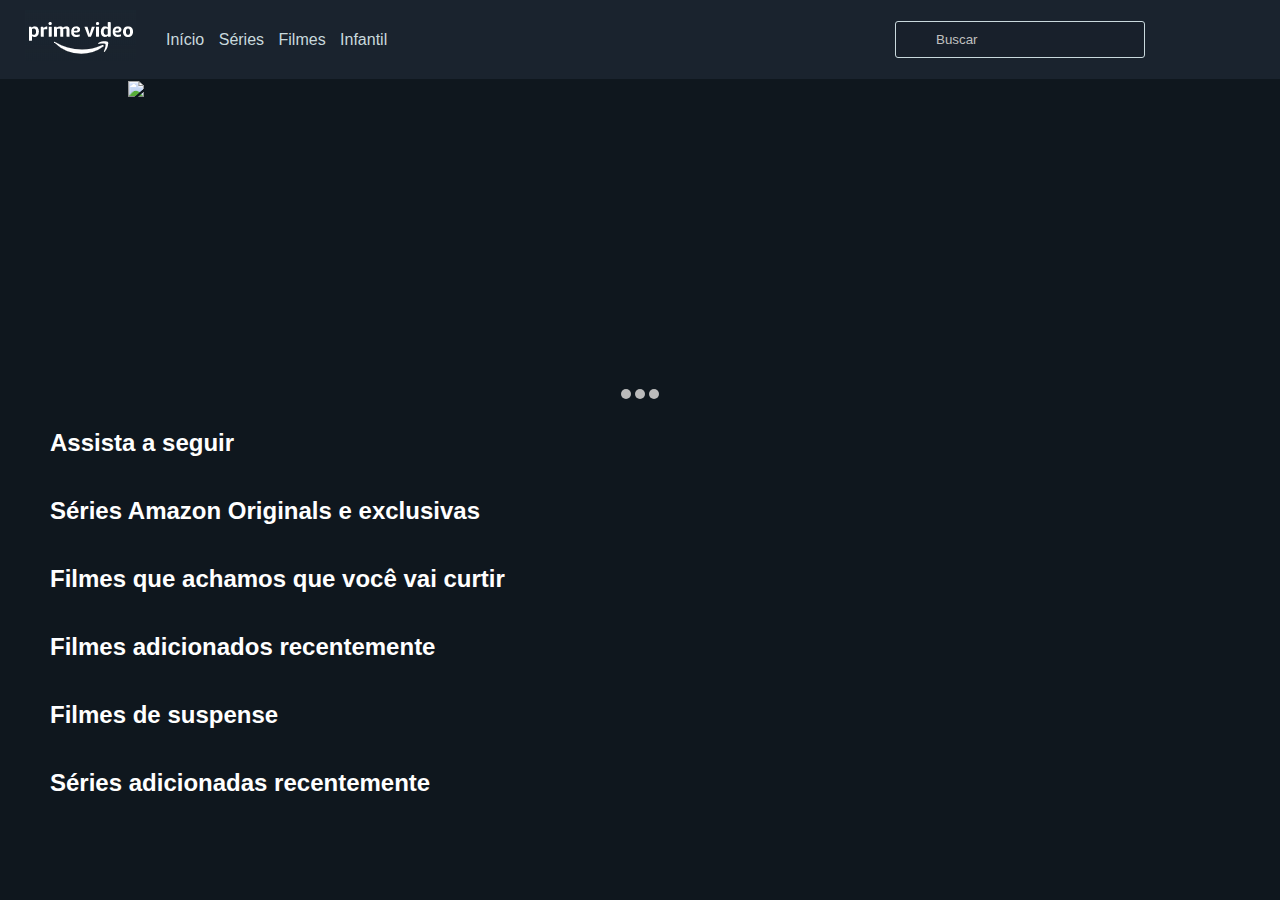
==== index.html @ 921a3aa9 "add changes of index" ====
<!DOCTYPE html>
<html Lang="PT-br">
    <head>
        <meta charset="UTF-8">
        <meta name="viewport" content="width=device-width, initial-scale=1.0">
        <title>Challenge1</title>
        <link rel="stylesheet" href="style.css">
        <script src="https://kit.fontawesome.com/b775c270a3.js" crossorigin="anonymous"></script>
    </head>
    <body>
        <header class="navbar">
            <div class="navbar__logo">
                <h1><img src="./assets/prime-brand.png" alt="Amazon-prime-brand"></h1>
            </div>
            <nav class="navbar__menu">
                <ul>
                    <li class="navbar__menu__items"><a class ="navbar__menu--route" href="index.html"> Início</a></li>
                    <li class="navbar__menu__items"><a class ="navbar__menu--route" href="./series/series.html">Séries</a></li>
                    <li class="navbar__menu__items"><a class ="navbar__menu--route" href="./movies/movies.html">Filmes</a></li>
                    <li class="navbar__menu__items"><a class ="navbar__menu--route" href="./childish/childish.html">Infantil</a></li>
                </ul>
            </nav>
            <div class="navbar__search">
                <input id="search-input" class="navbar__search__input" type="search" placeholder="Buscar">
                <i class="fas fa-search navbar__search__icon"></i>
            </div>
            <div class="navbar__user">
                <i class="far fa-user " ></i>
                <i class="fas fa-caret-down"></i>
            </div>
        </header>
        <section class="carousel">
            <div id="slideshow"></div>
            <div class="next" onclick="plusSlides(1)"><i class="fas fa-angle-right"></i></div>
            <div class="prev" onclick="plusSlides(-1)"> <i class="fas fa-angle-left"></i></div>
        </section>
        <div class="carousel__pointer">
            <span class="carousel__pointer--dot" onclick="currentSlide(1)"></span> 
            <span class="carousel__pointer--dot" onclick="currentSlide(2)"></span> 
            <span class="carousel__pointer--dot" onclick="currentSlide(3)"></span>
        </div>

        <section class="row">
            <h2 class="content content__title">Assista a seguir</h2>
            <section id ="coming-up" class="content content__list">
            </section>
            <div class="next" onclick="scrollNext('coming-up')"><i class="fas fa-angle-right"></i></div>
            <div class="prev" onclick="scrollPrev('coming-up')"> <i class="fas fa-angle-left"></i></div>
        </section>

        <section class="row">
            <h2 class="content content__title">Séries Amazon Originals e exclusivas</h2>
            <section id= "amazon-originals" class="content content__list">
            </section>
            <div class="next" onclick="scrollPrev('amazon-originals')"><i class="fas fa-angle-right"></i></div>
            <div class="prev" onclick="scrollPrev('amazon-originals')"> <i class="fas fa-angle-left"></i></div>
        </section>

        <section class="row">
            <h2 class="content content__title">Filmes que achamos que você vai curtir</h2>
            <section id="movies-like" class="content content__list">
            </section>
            <div class="next" onclick=""><i class="fas fa-angle-right"></i></div>
            <div class="prev" onclick=""> <i class="fas fa-angle-left"></i></div>
        </section>

        <section class="row">
            <h2 class="content content__title">Filmes adicionados recentemente</h2>
            <section id= "movies-added" class="content content__list">
            </section>
            <div class="next" onclick=""><i class="fas fa-angle-right"></i></div>
            <div class="prev" onclick=""> <i class="fas fa-angle-left"></i></div>
        </section>

        <section class="row">
            <h2 class="content content__title">Filmes de suspense</h2>
            <section id= "thriller-movie" class="content content__list">
            </section>
            <div class="next" onclick=""><i class="fas fa-angle-right"></i></div>
            <div class="prev" onclick=""> <i class="fas fa-angle-left"></i></div>
        </section>

        <section class="row">
            <h2 class="content content__title">Séries adicionadas recentemente</h2>
            <section id = "series-added" class="content content__list">
            </section>
            <div class="next" onclick=""><i class="fas fa-angle-right"></i></div>
            <div class="prev" onclick=""> <i class="fas fa-angle-left"></i></div>
        </section>
        
        <script src="urlsCarousel.js"></script>
        <script src="api.js"></script> 
        <script src="index.js"></script>
    </body>
</html>



<!--
                <div class="next" ><i class="fas fa-angle-right"></i></div>
                <div class="prev" ><i class="fas fa-angle-left"></i></div>   -->
---- style.css ----
*{
    padding: 0px;
    margin: 0px;
    box-sizing: border-box;
}

body{
    min-height: 100vh;
    background-color: #0f171e;
    font-family: Arial, sans-serif;
}

.navbar{
    width: 100%;
    min-height: 70px;
    background-color: #1a232e;
    display: flex;
    justify-content: space-around;
    align-items: center;
    padding: 10px 25px;
    z-index:2;
}

.navbar__menu{
    flex: 1;
    text-align: left;
    margin-left: 25px;
}

.navbar__menu__items{
    list-style: none;
    display: inline-block; 
    padding: 5px;         
}

.navbar__menu--route{
    color: #c9d9dd;
    text-decoration: none;
}

.navbar__menu__items:hover{
    border-bottom: 1px solid #ffff;
}

.navbar__search{
    position: relative;
    margin-right: 30px;
}

.navbar__search__input{
    width: 250px;
    border:none;
    outline: none;
    padding: 10px;
    padding-left: 40px;
    border: 1px solid #c9d9dd;
    color: #ffff;
    border-radius: 3px;
    background-color: #18202b;
    position: relative;
}

.navbar__search__input::placeholder{
    color: #c0c0c0;;
}

.navbar__search__icon{
    color:#e6e6e6;
    position: absolute;
    left: 0;
    top: 10px;
    padding: 0px 0px 0px 10px;
}

.navbar__user{
    width: 50px;
    height: 20px;
    font-size: 20px;
    color: #bbbdc0;
    margin-right: 30px;
}

.next, .prev{
    position: absolute;
    top: 0;
    bottom: 0;
    display: flex;
    align-items: center;
    font-size: 30px;
    padding: 0px 10px 0px 10px;
    color: #ffff;
    cursor: pointer;
}
.next{
    right: 0;
}


.carousel{
    width: 100%;
    height: 300px;
    position: relative;
    overflow: hidden;
}

.carousel__slideshow{
    width: 100%;
    position: relative;
}
.carousel__slideshow__img{
    display: none;
   
}
.carousel__img{
    width:100%;
    vertical-align: middle;
   
}

.carousel__pointer{
    display: flex;
    align-items:flex-end;
    justify-content:center;
    padding: 10px;
}

.carousel__pointer--dot{
    cursor: pointer;
    height: 10px;
    width: 10px;
    margin: 0 2px;
    background-color: #bbb;
    border-radius: 50%;
    display: inline-block;
    
  }

.carousel__pointer--active{
    background-color: #717171;
}

.row{
    width: 100%;
    position: relative;
}

.content{
    padding: 20px 0px 0px 50px; 
}
.content__title{
    
    color: #ffff;
}
.content__list{
    padding: 20px 0px 0px 50px; 
    position: relative;
    display: flex;
    width: 100%;
    /*overflow-x: scroll;*/
  
}

.content__list__carousel{
    list-style: none;
    display: flex;
}

.content__list__carousel__folder{
    width: 283px;
    height: 160px;
    border-radius: 5px;
    margin: 5px 10px 10px 0px;
    flex: 1;
    background-color: black;
}

.img__folder{
    width: 100%;
    height: 100%;
    border-radius: 5px;
}

.scroll__next{
    transform: translate3d(-1200px,0,0);
    animation-duration: 6s;
}
.scroll__prev{
    transform: translate3d(0,200px,0);
    animation-duration: 6s;
}



.content__list__carousel__folder:hover{

}


@media (max-width: 767px) {
   
   
}     

@media (min-width: 768px) and (max-width: 979px) {
    
    
}

@media(min-width: 980px) {
    #slideshow{
        display: flex;
        justify-content: center;
        height: 300px;
    }
    .carousel__slideshow{
        width: 80%;
    }
}
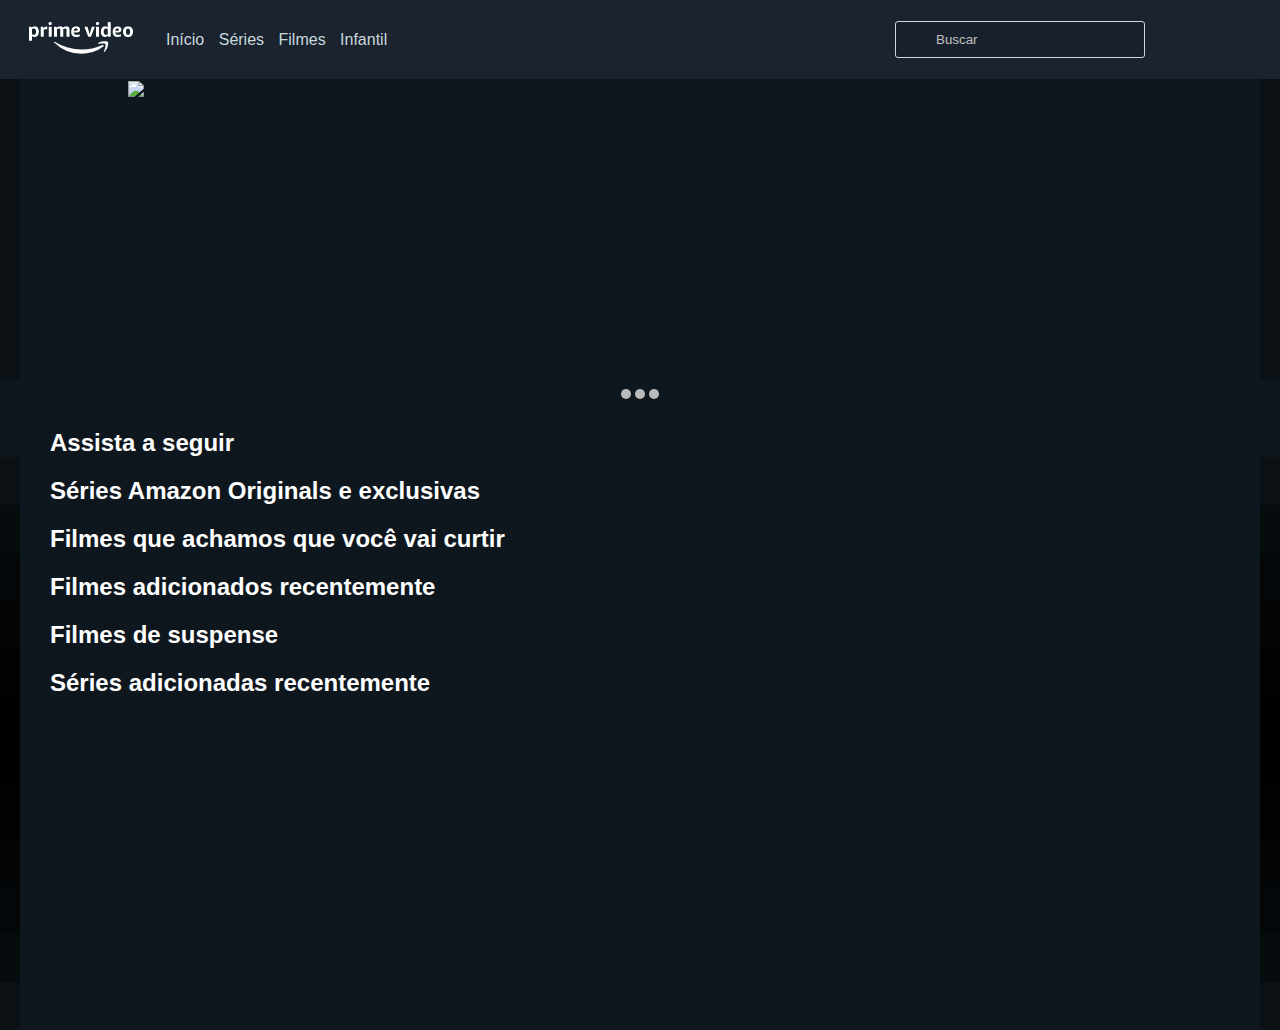
==== commit dcc4a7ea: "changes to the structure of all pages" ====
--- a/index.html
+++ b/index.html
@@ -3,7 +3,7 @@
     <head>
         <meta charset="UTF-8">
         <meta name="viewport" content="width=device-width, initial-scale=1.0">
-        <title>Challenge1</title>
+        <title>Challenge</title>
         <link rel="stylesheet" href="style.css">
         <script src="https://kit.fontawesome.com/b775c270a3.js" crossorigin="anonymous"></script>
     </head>
@@ -40,52 +40,49 @@
             <span class="carousel__pointer--dot" onclick="currentSlide(3)"></span>
         </div>
 
-        <section class="row">
-            <h2 class="content content__title">Assista a seguir</h2>
+        <h2 class="title">Assista a seguir</h2>
+        <section class="row"> 
             <section id ="coming-up" class="content content__list">
             </section>
             <div class="next" onclick="scrollNext('coming-up')"><i class="fas fa-angle-right"></i></div>
             <div class="prev" onclick="scrollPrev('coming-up')"> <i class="fas fa-angle-left"></i></div>
         </section>
 
+       
+        <h2 class="content title">Séries Amazon Originals e exclusivas</h2>
         <section class="row">
-            <h2 class="content content__title">Séries Amazon Originals e exclusivas</h2>
             <section id= "amazon-originals" class="content content__list">
             </section>
-            <div class="next" onclick="scrollPrev('amazon-originals')"><i class="fas fa-angle-right"></i></div>
+            <div class="next" onclick="scrollNext('amazon-originals')"><i class="fas fa-angle-right"></i></div>
             <div class="prev" onclick="scrollPrev('amazon-originals')"> <i class="fas fa-angle-left"></i></div>
         </section>
-
+        <h2 class="title">Filmes que achamos que você vai curtir</h2>
         <section class="row">
-            <h2 class="content content__title">Filmes que achamos que você vai curtir</h2>
             <section id="movies-like" class="content content__list">
             </section>
-            <div class="next" onclick=""><i class="fas fa-angle-right"></i></div>
-            <div class="prev" onclick=""> <i class="fas fa-angle-left"></i></div>
+            <div class="next" onclick="scrollPrev()"><i class="fas fa-angle-right"></i></div>
+            <div class="prev" onclick="scrollPrev()"> <i class="fas fa-angle-left"></i></div>
         </section>
-
+        <h2 class="title">Filmes adicionados recentemente</h2>
         <section class="row">
-            <h2 class="content content__title">Filmes adicionados recentemente</h2>
             <section id= "movies-added" class="content content__list">
             </section>
-            <div class="next" onclick=""><i class="fas fa-angle-right"></i></div>
-            <div class="prev" onclick=""> <i class="fas fa-angle-left"></i></div>
+            <div class="next" onclick="scrollPrev()"><i class="fas fa-angle-right"></i></div>
+            <div class="prev" onclick="scrollPrev()"> <i class="fas fa-angle-left"></i></div>
         </section>
-
+        <h2 class="title">Filmes de suspense</h2>
         <section class="row">
-            <h2 class="content content__title">Filmes de suspense</h2>
             <section id= "thriller-movie" class="content content__list">
             </section>
-            <div class="next" onclick=""><i class="fas fa-angle-right"></i></div>
-            <div class="prev" onclick=""> <i class="fas fa-angle-left"></i></div>
+            <div class="next" onclick="scrollPrev()"><i class="fas fa-angle-right"></i></div>
+            <div class="prev" onclick="scrollPrev()"> <i class="fas fa-angle-left"></i></div>
         </section>
-
+        <h2 class="title">Séries adicionadas recentemente</h2>
         <section class="row">
-            <h2 class="content content__title">Séries adicionadas recentemente</h2>
             <section id = "series-added" class="content content__list">
             </section>
-            <div class="next" onclick=""><i class="fas fa-angle-right"></i></div>
-            <div class="prev" onclick=""> <i class="fas fa-angle-left"></i></div>
+            <div class="next" onclick="scrollPrev()"><i class="fas fa-angle-right"></i></div>
+            <div class="prev" onclick="scrollPrev()"> <i class="fas fa-angle-left"></i></div>
         </section>
         
         <script src="urlsCarousel.js"></script>
--- a/style.css
+++ b/style.css
@@ -81,6 +81,9 @@
 }
 
 .next, .prev{
+    height: 333px;
+    background-color: black;
+    opacity: 0.3;
     position: absolute;
     top: 0;
     bottom: 0;
@@ -90,6 +93,7 @@
     padding: 0px 10px 0px 10px;
     color: #ffff;
     cursor: pointer;
+
 }
 .next{
     right: 0;
@@ -138,57 +142,44 @@
 .carousel__pointer--active{
     background-color: #717171;
 }
-
+.title{
+    padding: 20px 0px 0px 50px; 
+    color: #ffff;
+}
 .row{
     width: 100%;
     position: relative;
 }
 
-.content{
-    padding: 20px 0px 0px 50px; 
-}
-.content__title{
-    
-    color: #ffff;
-}
+
+
 .content__list{
-    padding: 20px 0px 0px 50px; 
-    position: relative;
-    display: flex;
-    width: 100%;
-    /*overflow-x: scroll;*/
-  
+    padding: 0px 0px 0px 50px; 
+    position: relative;
+    display: flex;
+    width: 100%; 
 }
 
 .content__list__carousel{
     list-style: none;
     display: flex;
+    overflow-x: scroll;
+    white-space: nowrap;
 }
 
 .content__list__carousel__folder{
-    width: 283px;
-    height: 160px;
+    min-width: 220px;
+    height: auto;
     border-radius: 5px;
     margin: 5px 10px 10px 0px;
-    flex: 1;
     background-color: black;
 }
 
 .img__folder{
-    width: 100%;
     height: 100%;
+    width: 220px;
     border-radius: 5px;
 }
-
-.scroll__next{
-    transform: translate3d(-1200px,0,0);
-    animation-duration: 6s;
-}
-.scroll__prev{
-    transform: translate3d(0,200px,0);
-    animation-duration: 6s;
-}
-
 
 
 .content__list__carousel__folder:hover{
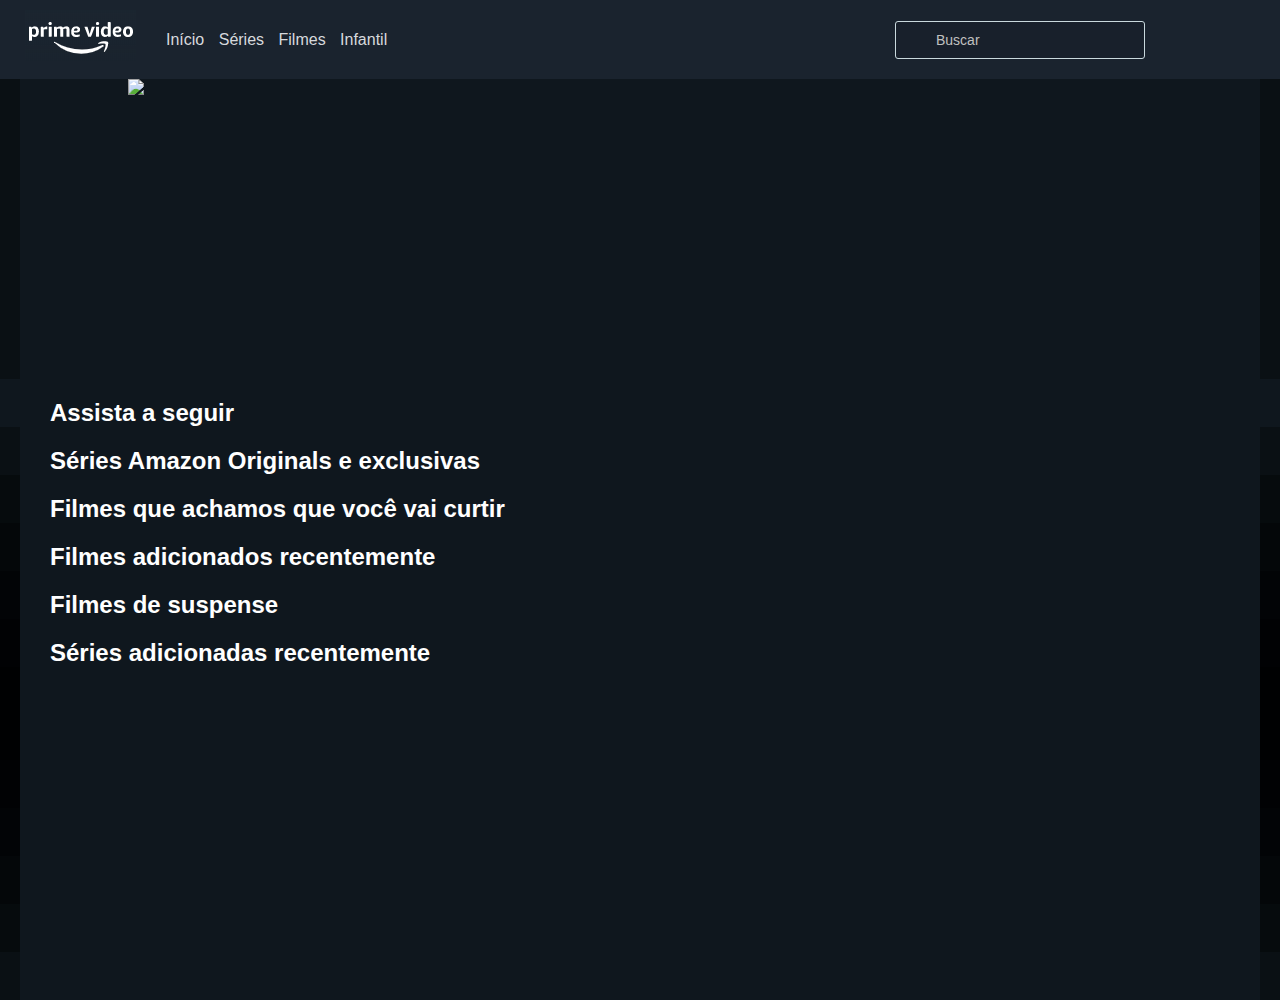
==== commit 266e50ba: "fix css" ====
--- a/index.html
+++ b/index.html
@@ -25,20 +25,25 @@
                 <i class="fas fa-search navbar__search__icon"></i>
             </div>
             <div class="navbar__user">
-                <i class="far fa-user " ></i>
+                <i class="far fa-user" ></i>
                 <i class="fas fa-caret-down"></i>
+                <div hidden id ="nav-user-info" class="navbar__user__info">
+                    <ul>
+                        <li>Sua Lista</li>
+                        <li>Conta e configurações/li>
+                        <li>Assita onde quiser</li>
+                        <li>Ajuda</li>
+                        <li>Não é Tayrone? Sair</li>
+                    </ul>
+                </div>
             </div>
         </header>
+
         <section class="carousel">
             <div id="slideshow"></div>
             <div class="next" onclick="plusSlides(1)"><i class="fas fa-angle-right"></i></div>
             <div class="prev" onclick="plusSlides(-1)"> <i class="fas fa-angle-left"></i></div>
         </section>
-        <div class="carousel__pointer">
-            <span class="carousel__pointer--dot" onclick="currentSlide(1)"></span> 
-            <span class="carousel__pointer--dot" onclick="currentSlide(2)"></span> 
-            <span class="carousel__pointer--dot" onclick="currentSlide(3)"></span>
-        </div>
 
         <h2 class="title">Assista a seguir</h2>
         <section class="row"> 
@@ -47,8 +52,6 @@
             <div class="next" onclick="scrollNext('coming-up')"><i class="fas fa-angle-right"></i></div>
             <div class="prev" onclick="scrollPrev('coming-up')"> <i class="fas fa-angle-left"></i></div>
         </section>
-
-       
         <h2 class="content title">Séries Amazon Originals e exclusivas</h2>
         <section class="row">
             <section id= "amazon-originals" class="content content__list">
@@ -60,29 +63,29 @@
         <section class="row">
             <section id="movies-like" class="content content__list">
             </section>
-            <div class="next" onclick="scrollPrev()"><i class="fas fa-angle-right"></i></div>
-            <div class="prev" onclick="scrollPrev()"> <i class="fas fa-angle-left"></i></div>
+            <div class="next" onclick="scrollNext('movies-like')"><i class="fas fa-angle-right"></i></div>
+            <div class="prev" onclick="scrollPrev('movies-like')"> <i class="fas fa-angle-left"></i></div>
         </section>
         <h2 class="title">Filmes adicionados recentemente</h2>
         <section class="row">
             <section id= "movies-added" class="content content__list">
             </section>
-            <div class="next" onclick="scrollPrev()"><i class="fas fa-angle-right"></i></div>
-            <div class="prev" onclick="scrollPrev()"> <i class="fas fa-angle-left"></i></div>
+            <div class="next" onclick="scrollNext('movies-added')"><i class="fas fa-angle-right"></i></div>
+            <div class="prev" onclick="scrollPrev('movies-added')"> <i class="fas fa-angle-left"></i></div>
         </section>
         <h2 class="title">Filmes de suspense</h2>
         <section class="row">
             <section id= "thriller-movie" class="content content__list">
             </section>
-            <div class="next" onclick="scrollPrev()"><i class="fas fa-angle-right"></i></div>
-            <div class="prev" onclick="scrollPrev()"> <i class="fas fa-angle-left"></i></div>
+            <div class="next" onclick="scrollNext('thriller-movie')"><i class="fas fa-angle-right"></i></div>
+            <div class="prev" onclick="scrollPrev('thriller-movie')"> <i class="fas fa-angle-left"></i></div>
         </section>
         <h2 class="title">Séries adicionadas recentemente</h2>
         <section class="row">
             <section id = "series-added" class="content content__list">
             </section>
-            <div class="next" onclick="scrollPrev()"><i class="fas fa-angle-right"></i></div>
-            <div class="prev" onclick="scrollPrev()"> <i class="fas fa-angle-left"></i></div>
+            <div class="next" onclick="scrollNext('series-added')"><i class="fas fa-angle-right"></i></div>
+            <div class="prev" onclick="scrollPrev('series-added')"> <i class="fas fa-angle-left"></i></div>
         </section>
         
         <script src="urlsCarousel.js"></script>
@@ -92,8 +95,14 @@
 </html>
 
 
-
 <!--
-                <div class="next" ><i class="fas fa-angle-right"></i></div>
-                <div class="prev" ><i class="fas fa-angle-left"></i></div>   -->
-                +    <div class="next" onclick="plusSlides(1)"><i class="fas fa-angle-right"></i></div>
+            <div class="prev" onclick="plusSlides(-1)"> <i class="fas fa-angle-left"></i></div>
+       
+            <div class="carousel__pointer">
+                <span class="carousel__pointer--dot" onclick="currentSlide(1)"></span> 
+                <span class="carousel__pointer--dot" onclick="currentSlide(2)"></span> 
+                <span class="carousel__pointer--dot" onclick="currentSlide(3)"></span>
+            </div>
+        </section>
+-->--- a/style.css
+++ b/style.css
@@ -19,6 +19,7 @@
     align-items: center;
     padding: 10px 25px;
     z-index:2;
+  
 }
 
 .navbar__menu{
@@ -34,7 +35,7 @@
 }
 
 .navbar__menu--route{
-    color: #c9d9dd;
+    color: #d7d9dd;
     text-decoration: none;
 }
 
@@ -58,6 +59,7 @@
     border-radius: 3px;
     background-color: #18202b;
     position: relative;
+    font-size: 14px;
 }
 
 .navbar__search__input::placeholder{
@@ -79,46 +81,24 @@
     color: #bbbdc0;
     margin-right: 30px;
 }
-
-.next, .prev{
-    height: 333px;
-    background-color: black;
-    opacity: 0.3;
-    position: absolute;
-    top: 0;
-    bottom: 0;
-    display: flex;
-    align-items: center;
-    font-size: 30px;
-    padding: 0px 10px 0px 10px;
-    color: #ffff;
-    cursor: pointer;
-
-}
-.next{
-    right: 0;
-}
-
+.navbar__user__info{
+    position: relative;
+}
 
 .carousel{
     width: 100%;
     height: 300px;
-    position: relative;
     overflow: hidden;
-}
-
-.carousel__slideshow{
-    width: 100%;
-    position: relative;
-}
+    position: relative;
+}
+
 .carousel__slideshow__img{
     display: none;
-   
-}
+}
+
 .carousel__img{
-    width:100%;
-    vertical-align: middle;
-   
+   width: 100%;
+   max-height: 300px;
 }
 
 .carousel__pointer{
@@ -142,17 +122,39 @@
 .carousel__pointer--active{
     background-color: #717171;
 }
+
+
+.next, .prev{
+    height: 333px;
+    background-color: black;
+    opacity: 0.3;
+    position: absolute;
+    top: 0;
+    bottom: 0;
+    display: flex;
+    align-items: center;
+    font-size: 30px;
+    padding: 0px 10px 0px 10px;
+    color: #ffff;
+    cursor: pointer;
+
+}
+.next{
+    right: 0;
+}
+
+
 .title{
     padding: 20px 0px 0px 50px; 
     color: #ffff;
-}
+    transition: 0.5s;
+}
+
 .row{
     width: 100%;
     position: relative;
 }
 
-
-
 .content__list{
     padding: 0px 0px 0px 50px; 
     position: relative;
@@ -163,7 +165,7 @@
 .content__list__carousel{
     list-style: none;
     display: flex;
-    overflow-x: scroll;
+    overflow-x: hidden;
     white-space: nowrap;
 }
 
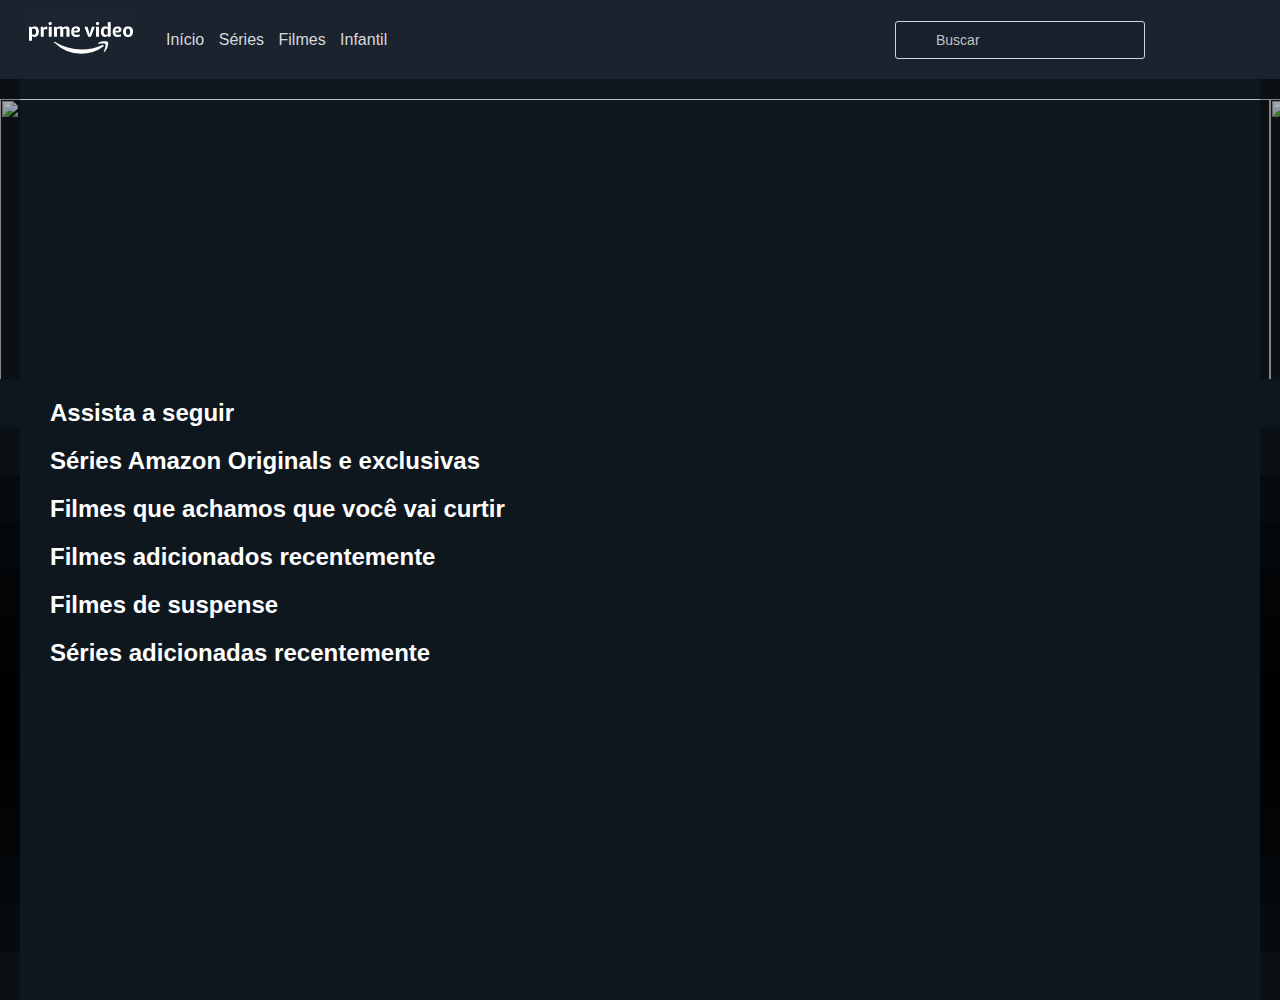
==== commit 662d91b2: "added dynamic carousel to all pages" ====
--- a/index.html
+++ b/index.html
@@ -9,10 +9,11 @@
     </head>
     <body>
         <header class="navbar">
-            <div class="navbar__logo">
-                <h1><img src="./assets/prime-brand.png" alt="Amazon-prime-brand"></h1>
+            <div class="navbar__brand">
+                <h1><img class="navbar__brand__img" src="./assets/prime-brand.png" alt="Amazon-prime-brand"></h1>
             </div>
-            <nav class="navbar__menu">
+            <a id="routes-icon" class="navbar__mobile" onclick="openSidebar()"> <i class="fas fa-align-justify fa-2x"></i></a>
+            <nav class="navbar__menu" hidden>
                 <ul>
                     <li class="navbar__menu__items"><a class ="navbar__menu--route" href="index.html"> Início</a></li>
                     <li class="navbar__menu__items"><a class ="navbar__menu--route" href="./series/series.html">Séries</a></li>
@@ -27,22 +28,24 @@
             <div class="navbar__user">
                 <i class="far fa-user" ></i>
                 <i class="fas fa-caret-down"></i>
-                <div hidden id ="nav-user-info" class="navbar__user__info">
-                    <ul>
-                        <li>Sua Lista</li>
-                        <li>Conta e configurações/li>
-                        <li>Assita onde quiser</li>
-                        <li>Ajuda</li>
-                        <li>Não é Tayrone? Sair</li>
+                <div id ="nav-user-info" class="navbar__user__info">
+                    <ul class="info__list">
+                        <li class="info__list__item">Sua Lista</li>
+                        <li class="info__list__item">Conta e configurações</li>
+                        <li class="info__list__item">Assita onde quiser</li>
+                        <li class="info__list__item">Ajuda</li>
+                        <li class="info__list__item">Não é Tayrone? Sair</li>
                     </ul>
                 </div>
             </div>
         </header>
 
         <section class="carousel">
-            <div id="slideshow"></div>
-            <div class="next" onclick="plusSlides(1)"><i class="fas fa-angle-right"></i></div>
-            <div class="prev" onclick="plusSlides(-1)"> <i class="fas fa-angle-left"></i></div>
+            <div class="slideshow">
+                <ul id ="slideshow-list" class="slideshow__list"></ul>            
+            </div>
+            <div class="next" onclick="slideNext('slideshow-list')"><i class="fas fa-angle-right"></i></div>
+            <div class="prev" onclick="slidePrev('slideshow-list')"> <i class="fas fa-angle-left"></i></div>
         </section>
 
         <h2 class="title">Assista a seguir</h2>
--- a/style.css
+++ b/style.css
@@ -39,9 +39,7 @@
     text-decoration: none;
 }
 
-.navbar__menu__items:hover{
-    border-bottom: 1px solid #ffff;
-}
+
 
 .navbar__search{
     position: relative;
@@ -81,25 +79,56 @@
     color: #bbbdc0;
     margin-right: 30px;
 }
+
+
 .navbar__user__info{
-    position: relative;
-}
+    margin-top: 13px;
+    width: 215px;
+    background-color: #252e39;
+    z-index: 99;
+    box-shadow: 0 4px 8px #000;
+    display: none;
+    
+}
+.info__list{
+    list-style: none;
+}
+
+.info__list__item{
+    padding: 5px;
+    border-bottom: 1px solid #323e4c;
+}
+
 
 .carousel{
     width: 100%;
+    position: relative;
+    overflow: hidden;
+}
+
+.slideshow{
+    width: 100%;
     height: 300px;
-    overflow: hidden;
-    position: relative;
-}
-
-.carousel__slideshow__img{
-    display: none;
-}
-
-.carousel__img{
-   width: 100%;
-   max-height: 300px;
-}
+    padding: 20px 0px 20px 0px;
+    position: relative;
+}
+
+.slideshow__list{
+    list-style: none;
+    display: flex;
+    white-space: nowrap;
+    transform: translateX(calc(var(--trasitionX)*100%));
+    transition: transform .5s ease;
+   
+}
+
+.slideshow__list__img{
+    width: 1270px;
+    height: 300px;
+}
+
+
+
 
 .carousel__pointer{
     display: flex;
@@ -166,7 +195,8 @@
     list-style: none;
     display: flex;
     overflow-x: hidden;
-    white-space: nowrap;
+    white-space: wrap;
+    
 }
 
 .content__list__carousel__folder{
@@ -185,21 +215,132 @@
 
 
 .content__list__carousel__folder:hover{
-
-}
+    transform: scale(1.1);
+  
+}
+.carousel__info{
+    display: none;
+}
+
+.content__list__carousel__folder:hover .carousel__info{
+    display: block;
+}
+
+
+
+.carousel__item{
+    width: 100%;
+    height: 80px;
+    border: 1px solid #fff;
+}
+.carousel__item__info{
+    color: #ffff;
+    text-align: justify;
+    overflow-y: hidden;
+    text-overflow: ellipsis;
+}
+
+.icon{
+    display: flex;
+    justify-content: space-between;
+}
+
+.icon__play, .icon__add{
+    color: #ffff;
+    cursor: pointer;
+    margin: 10px;
+    font-size: 25px;
+}
+
+
+.desc__title{
+    color: #ffff;
+    font-size: 15px;
+    overflow: hidden;
+}
+
+.description__list{
+    list-style: none;
+    display:flex;
+    color: #ffff;
+}
+
+.description__list__item{
+    color: #ffff;
+}
+
+
+.color{
+    color: #ffff;
+}
+
+
+
+
+
+/*
+.content__box{
+    display: none;
+    position: relative;
+    margin-top: 160px;
+    height: 20px;
+    z-index: 2;
+    background-color: #293c4b;
+    
+}
+.content__list__carousel__folder:hover .content__box{
+    display: block;
+}
+*/
 
 
 @media (max-width: 767px) {
+   .navbar{
+        width: auto;
+        padding: 5px;
+   }
    
-   
+   .navbar__brand__img{
+        width: 80px;
+        height: 50px;
+        
+   }
+   .navbar__mobile{
+       margin: 0px 8px;
+       color: #ffff;
+   }
+   .navbar__menu{
+
+   }
+
+   .navbar__search{
+     margin-right: 15px;
+   }
+    .navbar__search__input{
+       width: 100%;
+    }
+    .navbar__user{
+       margin-right: 5px;
+    }
+    .navbar__user__info{
+
+    }
 }     
 
 @media (min-width: 768px) and (max-width: 979px) {
-    
+    .navbar__mobile{
+        color: #ffff;
+    }
     
 }
 
 @media(min-width: 980px) {
+    .navbar__mobile{
+        display: none;
+    }
+    .navbar__menu{
+        display: block;
+    }
     #slideshow{
         display: flex;
         justify-content: center;
